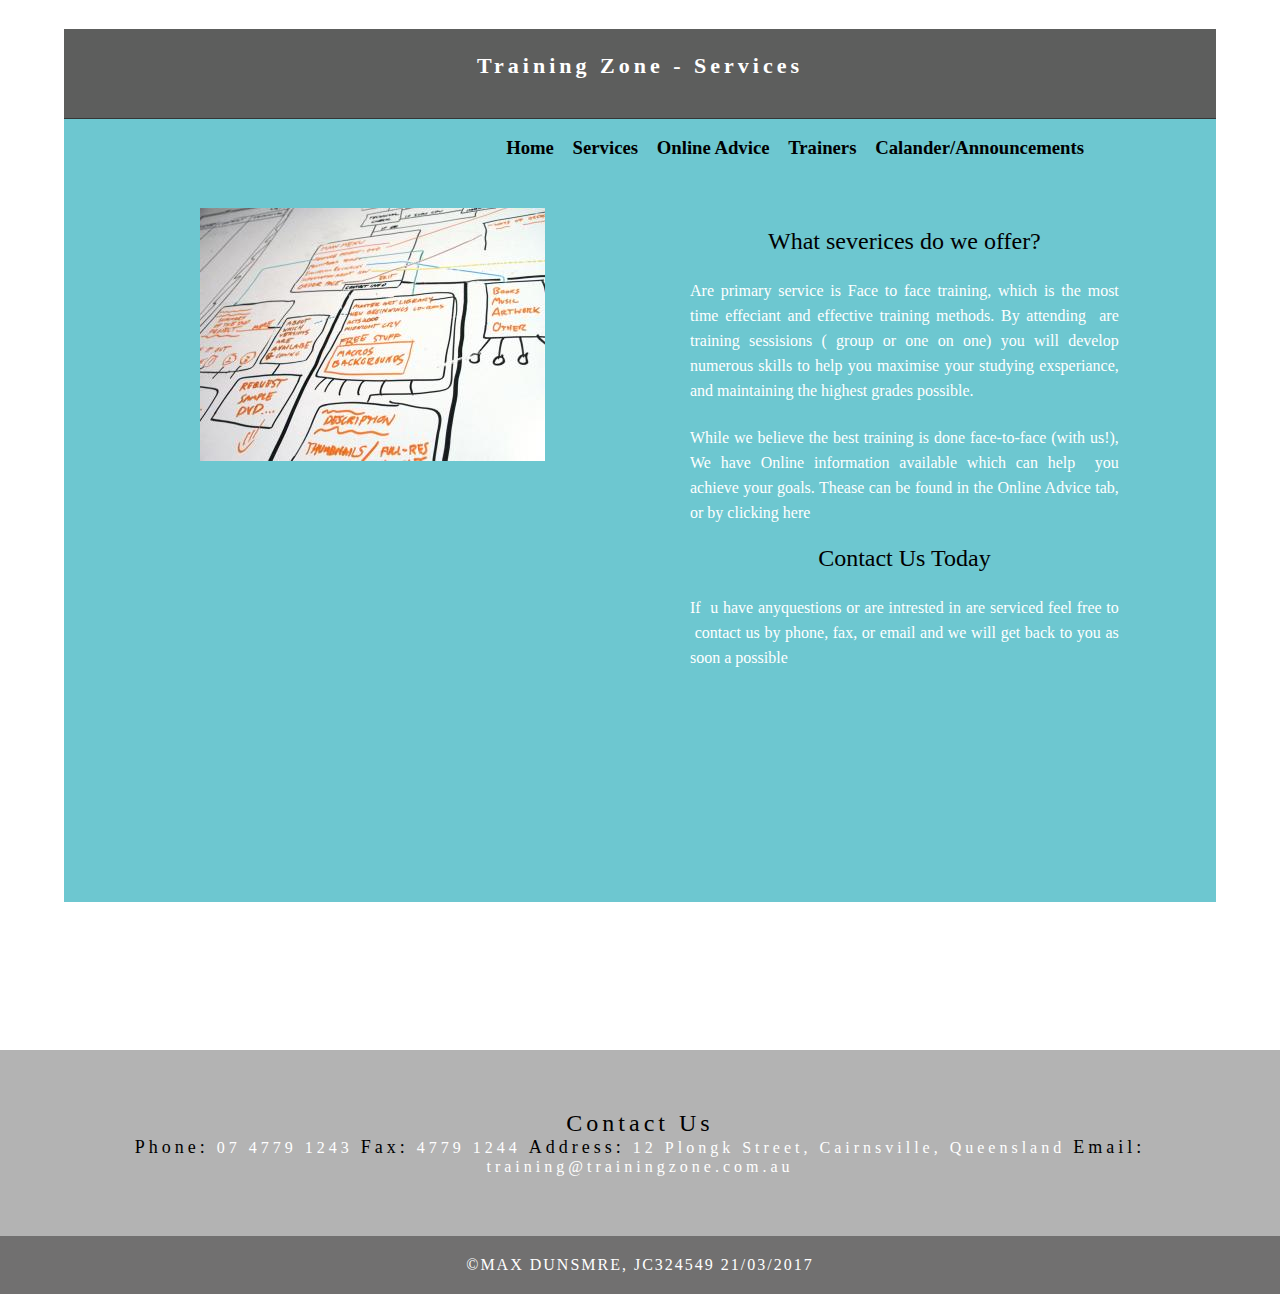
==== serveces.html @ dc7e38ca "Training Zone website" ====
<!doctype html>
<html>
<head>
<meta charset="utf-8">
<meta http-equiv="X-UA-Compatible" content="IE=edge">
<meta name="viewport" content="width=device-width, initial-scale=1">
<title>Light Theme</title>
<link href="simpleGridTemplate.css" rel="stylesheet" type="text/css">
</head>
<body>
<!-- Main Container -->
<div class="container"> 
  <!-- Header -->
  <header class="header">
    <h4 class="logo">Training Zone - Services</h4>
  </header>
  <!-- Hero Section -->
  <section class="intro">
    <blockquote>
      <h3><strong> &nbsp; &nbsp; &nbsp; &nbsp; &nbsp; &nbsp; &nbsp; &nbsp; &nbsp; &nbsp; &nbsp; &nbsp; &nbsp; &nbsp; &nbsp; &nbsp; &nbsp; &nbsp; &nbsp; &nbsp; &nbsp; &nbsp; &nbsp; &nbsp; &nbsp; &nbsp; &nbsp; &nbsp; &nbsp; &nbsp; &nbsp; &nbsp; &nbsp; &nbsp; &nbsp; &nbsp; &nbsp; &nbsp; &nbsp; &nbsp; &nbsp; &nbsp; &nbsp; <span style="font-weight: bold"><a href="index.html">Home</a> &nbsp; &nbsp;<a href="serveces.html">Services</a> &nbsp; &nbsp;<a href="online_advice.html">Online Advice</a> &nbsp; &nbsp;<a href="trainers.html">Trainers</a> &nbsp; &nbsp;<a href="calander.html">Calander/Announcements</a> &nbsp;</span> </strong><br>
    </h3>
    <div class="column">
  <div><img src="33012_6240.jpg" width="345" height="253" alt=""/><br>
    </div>
</div>
    <div class="column">
      <p style="font-size: 24px; color: #000000; font-weight: 100; text-align: center;"><strong>What severices do we offer?</strong></p>
      <p>Are primary service is Face to face training, which is the most time effeciant and effective training methods. By attending &nbsp;are training sessisions ( group or one on one) you will develop numerous skills to help you maximise your studying exsperiance, and maintaining the highest grades possible.</p>
      <p>While we believe the best training is done face-to-face (with us!), We have Online information available which can help &nbsp;you achieve your goals. Thease can be found in the Online Advice tab, or by clicking here</p>
      <p style="font-size: 24px; color: #000000; font-weight: 100; text-align: center;">Contact Us Today</p>
      <p>If &nbsp;u have anyquestions or are intrested in are serviced feel free to &nbsp;contact us by phone, fax, or email and we will get back to you as soon a possible </p>
      <p>&nbsp;</p>
      <p>&nbsp;</p>
      <p>&nbsp;</p>
      <p>&nbsp;</p>
    </div>
  </section>
  <!-- Stats Gallery Section -->
  <div class="gallery">&nbsp;
    <h4>&nbsp;</h4>
    <p class="tag">&nbsp;</p>
    
  </div>
</div>
<!-- Footer Section -->
  <footer id="contact">
    <p class="hero_header" style="font-size: 24px; color: #000000;">Contact Us </p>
    <p class="hero_header"><span style="font-style: inherit; color: #000000; font-size: 18px;">Phone:</span> 07 4779 1243 <span style="font-size: 18px; color: #000000;">Fax:</span> 4779 1244 <span style="color: #000000; font-size: 18px;">Address:</span> 12 Plongk Street, Cairnsville, Queensland <span style="font-size: 18px; color: #000000;">Email:</span> training@trainingzone.com.au <br>
    </p>
  </footer>
  <!-- Copyrights Section -->
  <div class="copyright">&copy;Max Dunsmre, jc324549 21/03/2017</div>
<!-- Main Container Ends -->
</body>
</html>
---- simpleGridTemplate.css ----
@charset "UTF-8";
/* Body */
body {
	font-family: Cambria, "Hoefler Text", "Liberation Serif", Times, "Times New Roman", serif;
	background-color: #FFFFFF;
	margin: 0;
}
/* Container */
.container {
	width: 90%;
	margin-left: auto;
	margin-right: auto;
	background-color: #FFFFFF;
}
/* Header */
header {
	width: 100%;
	height: 8%;
	background-color: #5D5E5D;
	border-bottom: 1px solid #353635;
}
.logo {
	color: #fff;
	font-weight: bold;
	margin-left: auto;
	letter-spacing: 4px;
	margin-right: auto;
	text-align: center;
	padding-top: 15px;
	line-height: 2em;
	font-size: 22px;
}
.hero_header {
	color: #FFFFFF;
	text-align: center;
	margin: 0;
	letter-spacing: 4px;
}
/* About Section */
.text_column {
	width: 90%;
	text-align: left;
	font-weight: lighter;
	line-height: 25px;
	float: left;
	padding-left: 20px;
	padding-right: 20px;
	color: #A3A3A3;
}
.gallery {
	clear: both;
	display: inline-block;
	width: 100%;
	background-color: #FFFFFF;
	/* [disabled]min-width: 400px;
*/
	padding-bottom: 35px;
	padding-top: 0px;
	margin-top: -5px;
	margin-bottom: 0px;
}
.thumbnail {
	width: 23%;
	text-align: center;
	float: left;
	margin-top: 35px;
	background-color: #F8F8F8;
	padding-bottom: 20px;
	margin-left: 1%;
	margin-right: 1%;
	border-radius: 3px;
	padding-top: 20px;
	border-bottom: 4px solid #6DC7D0;
}
.gallery .thumbnail h4 {
	margin-top: 5px;
	margin-bottom: 5px;
	color: #52BAD5;
	text-align: left;
	padding-left: 20px;
	padding-right: 20px;
}
.gallery .thumbnail p {
	margin: 0;
	color: #B3B3B3;
	text-align: left;
	padding-left: 20px;
}
/* More info */
.intro {
	background-color: #FFFFFF;
	padding-bottom: 35px;
}
.column {
	width: 50%;
	text-align: center;
	padding-top: 30px;
	float: left;
}
.intro .column h3 {
	color: #FFFFFF;
	text-align: center;
}
.intro .column p {
	color: #FFFFFF;
}
.cards {
	width: 100%;
	height: auto;
	max-width: 400px;
	max-height: 200px;
	opacity: 0.8;
}
.intro .column p {
	padding-left: 30px;
	padding-right: 30px;
	text-align: justify;
	line-height: 25px;
	font-weight: lighter;
	margin-left: 20px;
	margin-right: 20px;
	width: 80%;
	margin-top: 4%;
}
.button {
	width: 200px;
	margin-top: 40px;
	margin-right: auto;
	margin-bottom: auto;
	margin-left: auto;
	padding-top: 20px;
	padding-right: 10px;
	padding-bottom: 20px;
	padding-left: 10px;
	text-align: center;
	vertical-align: middle;
	border-radius: 0px;
	text-transform: uppercase;
	font-weight: bold;
	letter-spacing: 2px;
	border: 3px solid #FFFFFF;
	color: #FFFFFF;
	transition: all 0.3s linear;
}
.button:hover {
	background-color: #6DC7D0;
	color: #FFFFFF;
	cursor: pointer;
}
.copyright {
	text-align: center;
	padding-top: 20px;
	padding-bottom: 20px;
	background-color: #717070;
	color: #FFFFFF;
	text-transform: uppercase;
	font-weight: lighter;
	letter-spacing: 2px;
	border-top-width: 2px;
}
footer {
	background-color: #B3B3B3;
	padding-top: 60px;
	padding-bottom: 60PX;
}
.intro {
	display: inline-block;
	background-color: #6DC7D0;
}
.profile {
	width: 50%;
}
.gallery .thumbnail .tag {
	color: #5D5E5D;
	padding-bottom: 4px;
	padding-top: 4px;
	text-align: left;
	padding-left: 20px;
	padding-right: 20px;
}
strong span a {
	color: #090909;
}
strong span a {
	text-decoration: none;
	color: #000000;
}



/* Mobile */
@media (max-width: 320px) {
.logo {
	width: 100%;
	text-align: center;
	margin-top: 13px;
	margin-right: 0px;
	margin-bottom: 0px;
	margin-left: 0px;
}
.text_column {
	width: 100%;
	text-align: justify;
	padding: 0;
}
.intro .column p {
	width: 80%;
	margin-left: 0px;
}
.text_column {
	padding-left: 20px;
}
.thumbnail {
	width: 100%;
}
.column {
	width: 100%;
	margin-top: 0px;
}
.hero_header {
	padding-left: 10px;
	padding-right: 10px;
	line-height: 22px;
	text-align: center;
}
}

/* Small Tablets */
@media (min-width: 321px)and (max-width: 767px) {
.logo {
	width: 100%;
	text-align: center;
	margin-top: 13px;
	margin-right: 0px;
	margin-bottom: 0px;
	margin-left: 0px;
}
.text_column {
	width: 100%;
	text-align: left;
	padding: 0;
}
.thumbnail {
	width: 100%;
}
.column {
	width: 100%;
	margin-top: 0px;
}
.thumbnail {
	width: 100%;
}
.text_column {
	padding-left: 20px;
	padding-right: 20px;
	width: 90%;
}
.column {
	width: 100%;
	margin-left: 0px;
	margin-right: 0px;
}
.profile {
	width: 100%;
}
.intro .column p {
	width: 90%;
	text-align: center;
	padding-left: 0px;
}
}

/* Small Desktops */
@media (min-width: 768px) and (max-width: 1096px) {
.text_column {
	width: 100%;
}
.thumbnail {
	width: 48%;
}
.text_column {
	width: 90%;
	margin: 0;
	padding: 20px;
}
.intro .column p {
	width: 80%;
}
}
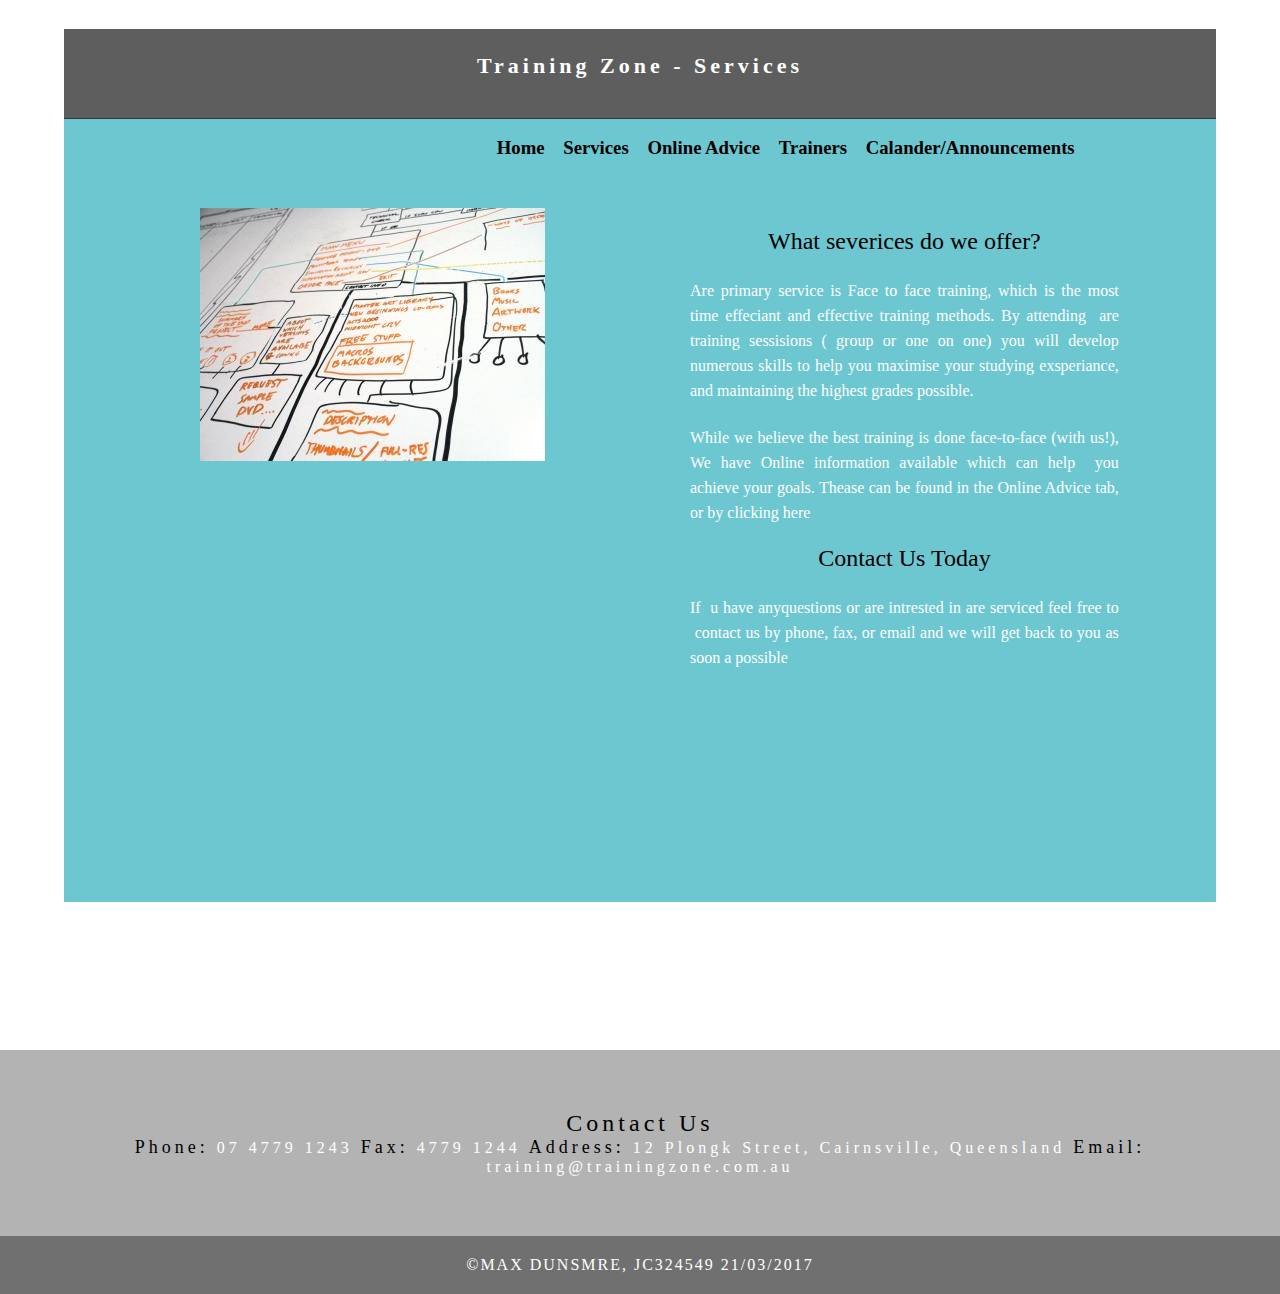
==== commit 3f5612eb: "Minor  update" ====
--- a/serveces.html
+++ b/serveces.html
@@ -17,7 +17,7 @@
   <!-- Hero Section -->
   <section class="intro">
     <blockquote>
-      <h3><strong> &nbsp; &nbsp; &nbsp; &nbsp; &nbsp; &nbsp; &nbsp; &nbsp; &nbsp; &nbsp; &nbsp; &nbsp; &nbsp; &nbsp; &nbsp; &nbsp; &nbsp; &nbsp; &nbsp; &nbsp; &nbsp; &nbsp; &nbsp; &nbsp; &nbsp; &nbsp; &nbsp; &nbsp; &nbsp; &nbsp; &nbsp; &nbsp; &nbsp; &nbsp; &nbsp; &nbsp; &nbsp; &nbsp; &nbsp; &nbsp; &nbsp; &nbsp; &nbsp; <span style="font-weight: bold"><a href="index.html">Home</a> &nbsp; &nbsp;<a href="serveces.html">Services</a> &nbsp; &nbsp;<a href="online_advice.html">Online Advice</a> &nbsp; &nbsp;<a href="trainers.html">Trainers</a> &nbsp; &nbsp;<a href="calander.html">Calander/Announcements</a> &nbsp;</span> </strong><br>
+      <h3><strong> &nbsp; &nbsp; &nbsp; &nbsp; &nbsp; &nbsp; &nbsp; &nbsp; &nbsp; &nbsp; &nbsp; &nbsp; &nbsp; &nbsp; &nbsp; &nbsp; &nbsp; &nbsp; &nbsp; &nbsp; &nbsp; &nbsp; &nbsp; &nbsp; &nbsp; &nbsp; &nbsp; &nbsp; &nbsp; &nbsp; &nbsp; &nbsp; &nbsp; &nbsp; &nbsp; &nbsp; &nbsp; &nbsp; &nbsp; &nbsp; &nbsp; &nbsp; <span style="font-weight: bold"><a href="index.html">Home</a> &nbsp; &nbsp;<a href="serveces.html">Services</a> &nbsp; &nbsp;<a href="online_advice.html">Online Advice</a> &nbsp; &nbsp;<a href="trainers.html">Trainers</a> &nbsp; &nbsp;<a href="calander.html">Calander/Announcements</a> &nbsp;</span> </strong><br>
     </h3>
     <div class="column">
   <div><img src="33012_6240.jpg" width="345" height="253" alt=""/><br>
